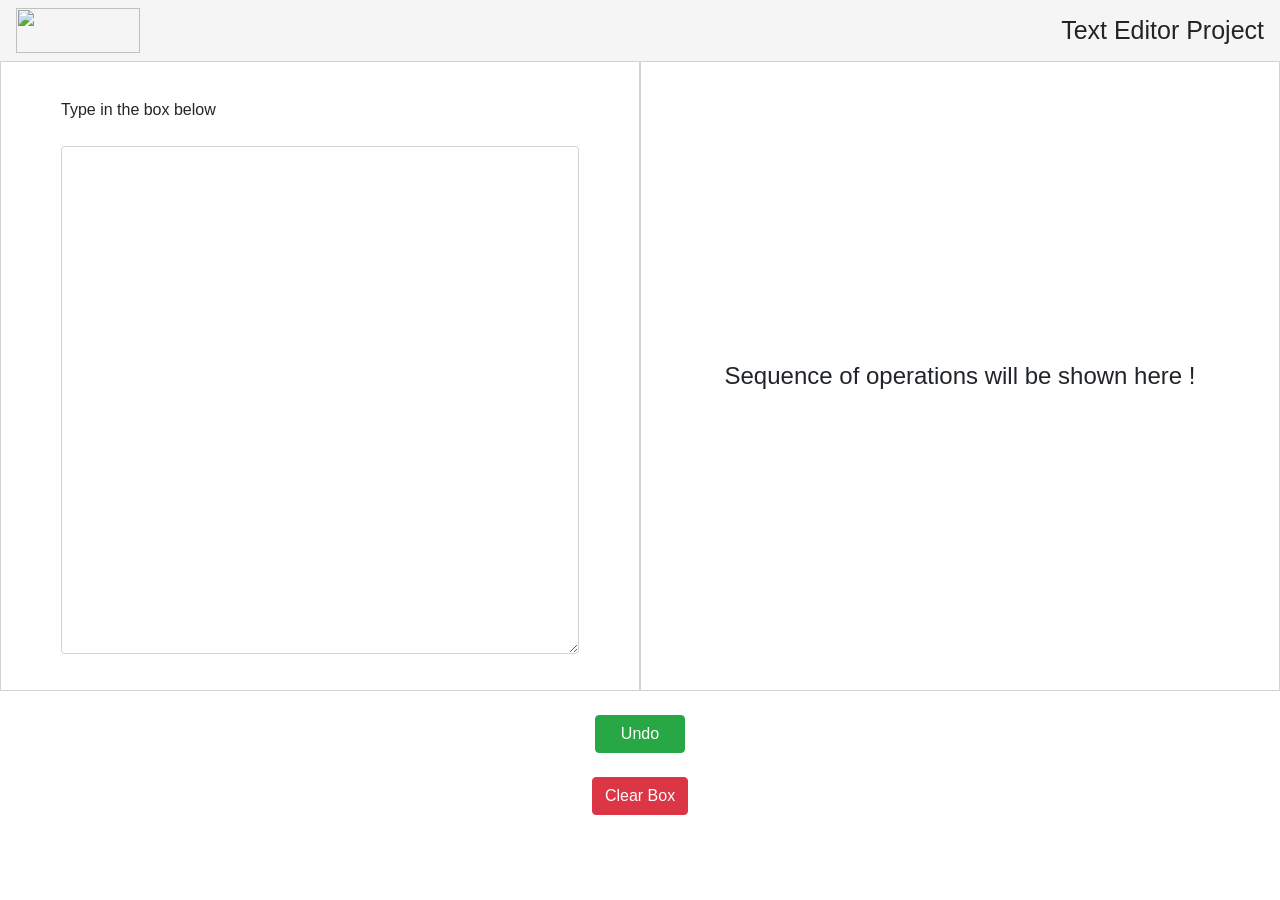
==== 3_TextEditor (stacks)/index.html @ 22ad8f07 "added" ====
<!DOCTYPE html>
<html lang="en">

<head>
    <meta charset="UTF-8">
    <meta name="viewport" content="width=device-width, initial-scale=1.0">
    <title>Document</title>
    <link rel="stylesheet" href="https://maxcdn.bootstrapcdn.com/bootstrap/4.0.0/css/bootstrap.min.css"
        integrity="sha384-Gn5384xqQ1aoWXA+058RXPxPg6fy4IWvTNh0E263XmFcJlSAwiGgFAW/dAiS6JXm" crossorigin="anonymous">

    <link rel="stylesheet" href="style.css">
    <script src="stack.js"></script>
    <script src="script.js" type="module"></script>
</head>

<body>
    <nav class="navbar navbar-light " style="font-size: 25px; font-family: sans-serif; background-color: whitesmoke;">

        <img src="https://codingblocks.com/assets/images/cb/cblogo.png" width="124" height="45"
            class="d-inline-block align-top" alt="">
        Text Editor Project
    </nav>
    <div id="container">
        <div class="text_box" style="padding: 60px">
            Type in the box below
            <br><br>
            <textarea class="form-control" id="comment" style="height: 100%;">
            </textarea>
        </div>
        <div class="text_box" style="overflow-y: scroll">
            <span id="temptext" style="width: 100%; text-align: center; font-size: x-large">
                Sequence of operations will be shown here !
            </span>
        </div>
    </div>

    <div>
        <br>
        <button type="button" class="btn btn-success" id="undo">&nbsp;&nbsp;&nbsp;Undo&nbsp;&nbsp;&nbsp;</button>
        <br>
        <button type="button" class="btn btn-danger" id="clear">Clear Box</button>
    </div>
</body>

</html>
---- 3_TextEditor (stacks)/style.css ----
html,
body {
    height: 100%;
}

.text_box {
    width: 50%;
    height: 100%;
    border: 1px solid lightgray;
    display: flex;
    flex-wrap: wrap;
    align-content: center;
}

#container{
    width: 100%;
    height: 70%;
    background-color: white;
    display: flex;
    margin: 0 auto;
}

#undo{
    margin:auto;
    display:block;
}


#clear{
    margin:auto;
    display:block;
}
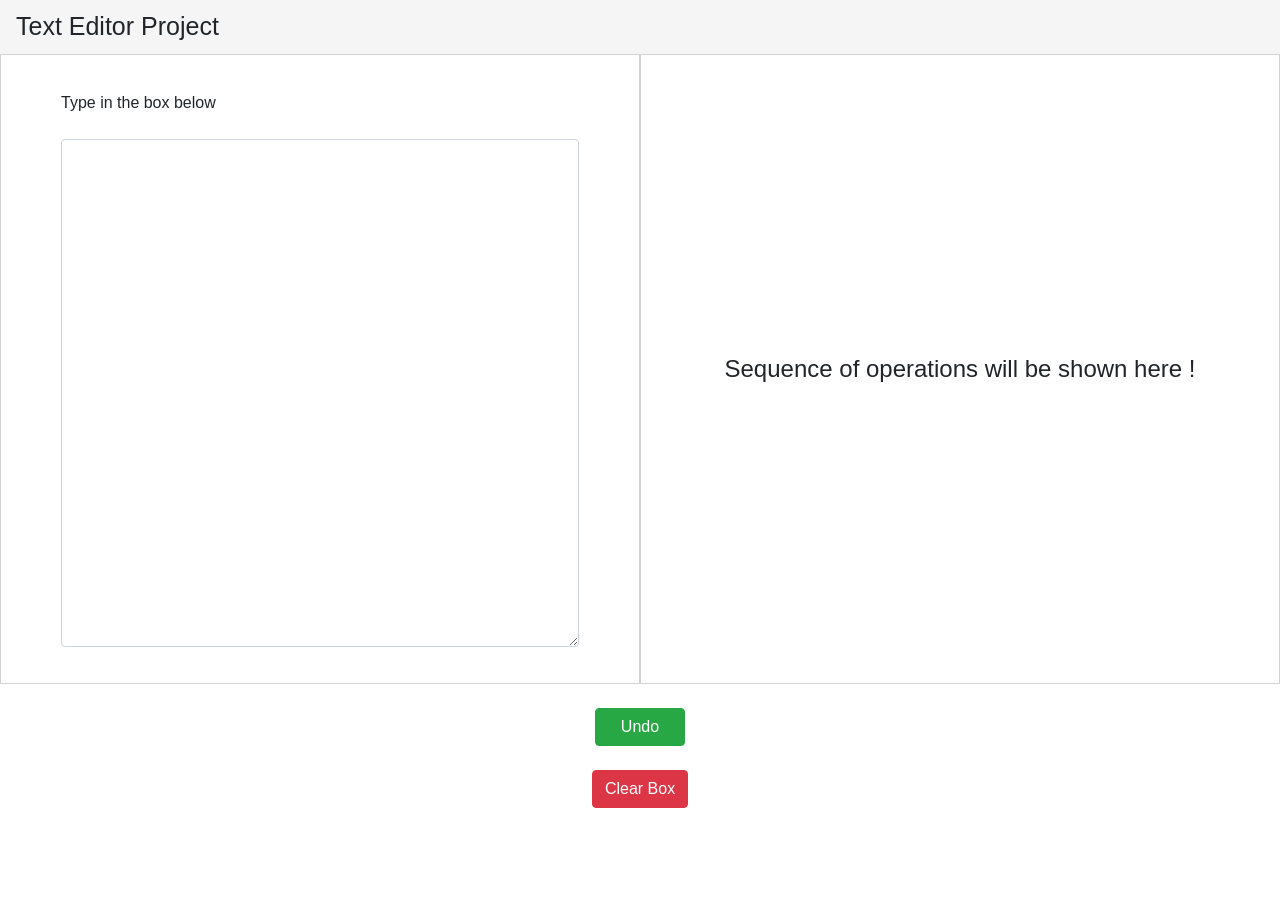
==== commit 9b8b7bb7: "." ====
--- a/3_TextEditor (stacks)/index.html
+++ b/3_TextEditor (stacks)/index.html
@@ -12,12 +12,8 @@
     <script src="stack.js"></script>
     <script src="script.js" type="module"></script>
 </head>
-
 <body>
     <nav class="navbar navbar-light " style="font-size: 25px; font-family: sans-serif; background-color: whitesmoke;">
-
-        <img src="https://codingblocks.com/assets/images/cb/cblogo.png" width="124" height="45"
-            class="d-inline-block align-top" alt="">
         Text Editor Project
     </nav>
     <div id="container">
--- a/3_TextEditor (stacks)/style.css
+++ b/3_TextEditor (stacks)/style.css
@@ -2,7 +2,6 @@
 body {
     height: 100%;
 }
-
 .text_box {
     width: 50%;
     height: 100%;
@@ -11,7 +10,6 @@
     flex-wrap: wrap;
     align-content: center;
 }
-
 #container{
     width: 100%;
     height: 70%;
@@ -19,13 +17,10 @@
     display: flex;
     margin: 0 auto;
 }
-
 #undo{
     margin:auto;
     display:block;
 }
-
-
 #clear{
     margin:auto;
     display:block;
